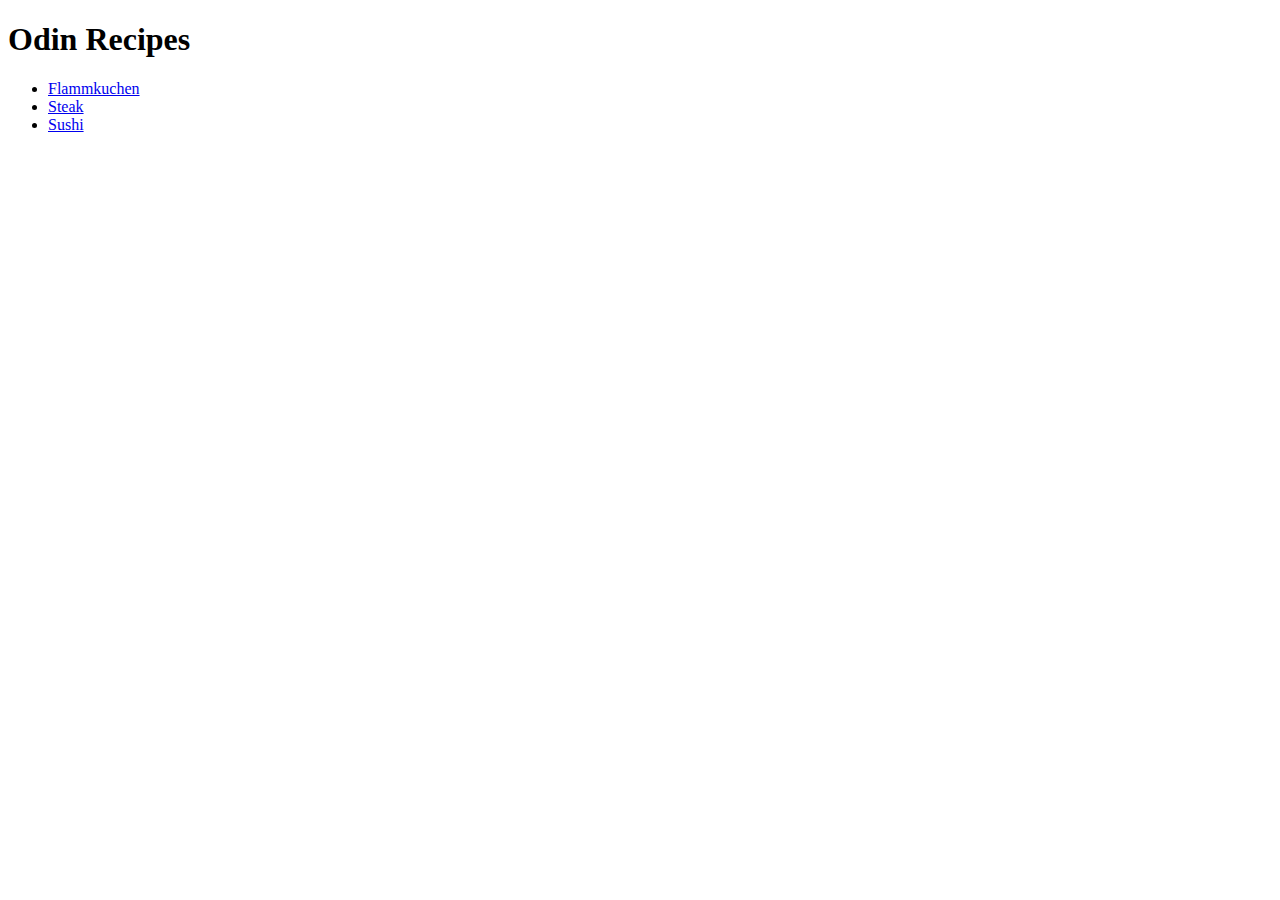
==== index.html @ acb190b7 "all" ====
<!DOCTYPE html>
<html>
    <head>
        <meta charset="utf-8">
        <title>Odin Recipes</title>

    </head>
    <body>
        <h1>Odin Recipes</h1>
        <ul>
            <li><a href="recipes/flammkuchen.html">Flammkuchen</a></li>
            <li><a href="recipes/steak.html">Steak</a></li>
            <li><a href="recipes/sushi.html">Sushi</a></li>
        </ul>
    </body>
</html>
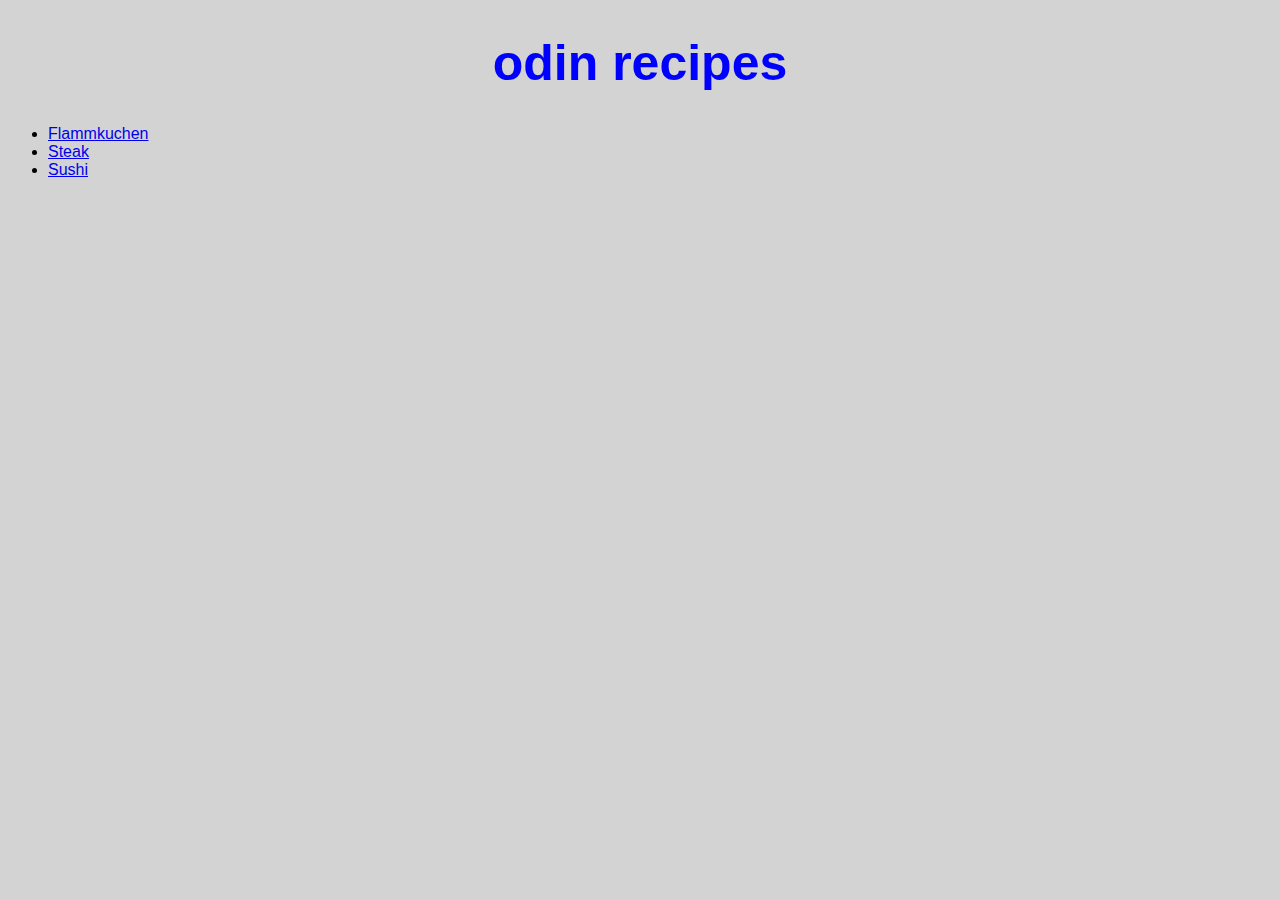
==== commit 90c5d345: "adding css styling" ====
--- a/index.html
+++ b/index.html
@@ -3,11 +3,11 @@
     <head>
         <meta charset="utf-8">
         <title>Odin Recipes</title>
-
+        <link rel="stylesheet" href="style.css" />
     </head>
-    <body>
-        <h1>Odin Recipes</h1>
-        <ul>
+    <body class="background-color">
+        <h1 class="heading-color sans-serif">Odin Recipes</h1>
+        <ul class="sans-serif">
             <li><a href="recipes/flammkuchen.html">Flammkuchen</a></li>
             <li><a href="recipes/steak.html">Steak</a></li>
             <li><a href="recipes/sushi.html">Sushi</a></li>
--- a/style.css
+++ b/style.css
@@ -0,0 +1,29 @@
+/* style */
+
+.heading-color {
+    color: blue;
+    text-align: center;
+    font-size: 50px;
+    text-transform: lowercase;
+}
+
+.sans-serif {
+    font-family: sans-serif;
+}
+
+.background-color {
+    background-color: lightgray;
+}
+
+.flammkuchen {
+    width: 300;
+    height: auto;
+    display: block;
+    margin-left: auto;
+    margin-right: auto;
+    width: 50%;
+}
+
+.text-highlight {
+    background-color: yellowgreen;
+}